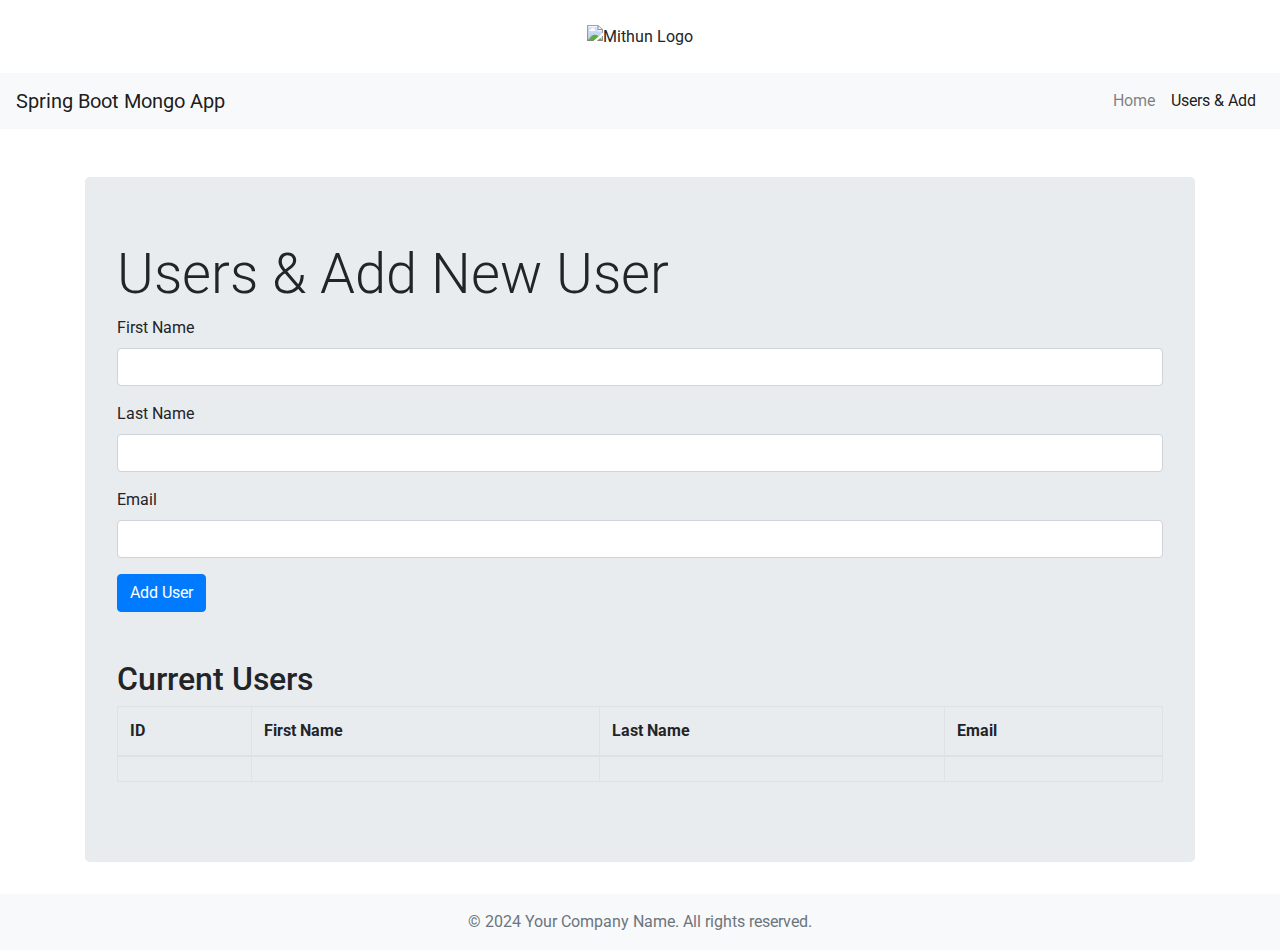
==== src/main/resources/templates/usersAndAdd.html @ d200afd1 "added usersadd file" ====
<!DOCTYPE html>
<html lang="en">
<head>
    <meta charset="UTF-8">
    <meta name="viewport" content="width=device-width, initial-scale=1.0">
    <title>Users and Add User</title>
    <link href="https://stackpath.bootstrapcdn.com/bootstrap/4.5.2/css/bootstrap.min.css" rel="stylesheet">
    <link href="https://fonts.googleapis.com/css?family=Roboto:300,400,500,700&display=swap" rel="stylesheet">
    <link rel="stylesheet" href="/styles.css">
    <script src="https://code.jquery.com/jquery-3.5.1.slim.min.js"></script>
    <script src="https://cdn.jsdelivr.net/npm/@popperjs/core@2.9.2/dist/umd/popper.min.js"></script>
    <script src="https://stackpath.bootstrapcdn.com/bootstrap/4.5.2/js/bootstrap.min.js"></script>
</head>
<body>
    <!-- Logo Section -->
    <div class="container mt-4 text-center">
        <img src="/images/mithunlogo.jpg" alt="Mithun Logo" class="img-fluid" style="max-width: 200px;">
    </div>

    <nav class="navbar navbar-expand-lg navbar-light bg-light mt-4">
        <a class="navbar-brand" href="/">Spring Boot Mongo App</a>
        <button class="navbar-toggler" type="button" data-toggle="collapse" data-target="#navbarNav" aria-controls="navbarNav" aria-expanded="false" aria-label="Toggle navigation">
            <span class="navbar-toggler-icon"></span>
        </button>
        <div class="collapse navbar-collapse" id="navbarNav">
            <ul class="navbar-nav ml-auto">
                <li class="nav-item">
                    <a class="nav-link" href="/">Home</a>
                </li>
                <li class="nav-item active">
                    <a class="nav-link" href="/usersAndAdd">Users & Add</a>
                </li>
            </ul>
        </div>
    </nav>

    <div class="container mt-5">
        <div class="jumbotron">
            <h1 class="display-4">Users & Add New User</h1>

            <form action="/usersAndAdd" method="post" class="mb-5">
                <div class="form-group">
                    <label for="firstName">First Name</label>
                    <input type="text" class="form-control" id="firstName" name="firstName" required>
                </div>
                <div class="form-group">
                    <label for="lastName">Last Name</label>
                    <input type="text" class="form-control" id="lastName" name="lastName" required>
                </div>
                <div class="form-group">
                    <label for="email">Email</label>
                    <input type="email" class="form-control" id="email" name="email" required>
                </div>
                <button type="submit" class="btn btn-primary">Add User</button>
            </form>

            <h2 class="mt-5">Current Users</h2>
            <table class="table table-bordered">
                <thead>
                    <tr>
                        <th>ID</th>
                        <th>First Name</th>
                        <th>Last Name</th>
                        <th>Email</th>
                    </tr>
                </thead>
                <tbody>
                    <!-- Loop through users and display them -->
                    <tr th:each="user : ${users}">
                        <td th:text="${user.id}"></td>
                        <td th:text="${user.firstName}"></td>
                        <td th:text="${user.lastName}"></td>
                        <td th:text="${user.email}"></td>
                    </tr>
                </tbody>
            </table>
        </div>
    </div>

    <footer class="footer mt-auto py-3 bg-light">
        <div class="container text-center">
            <span class="text-muted">© 2024 Your Company Name. All rights reserved.</span>
        </div>
    </footer>
</body>
</html>
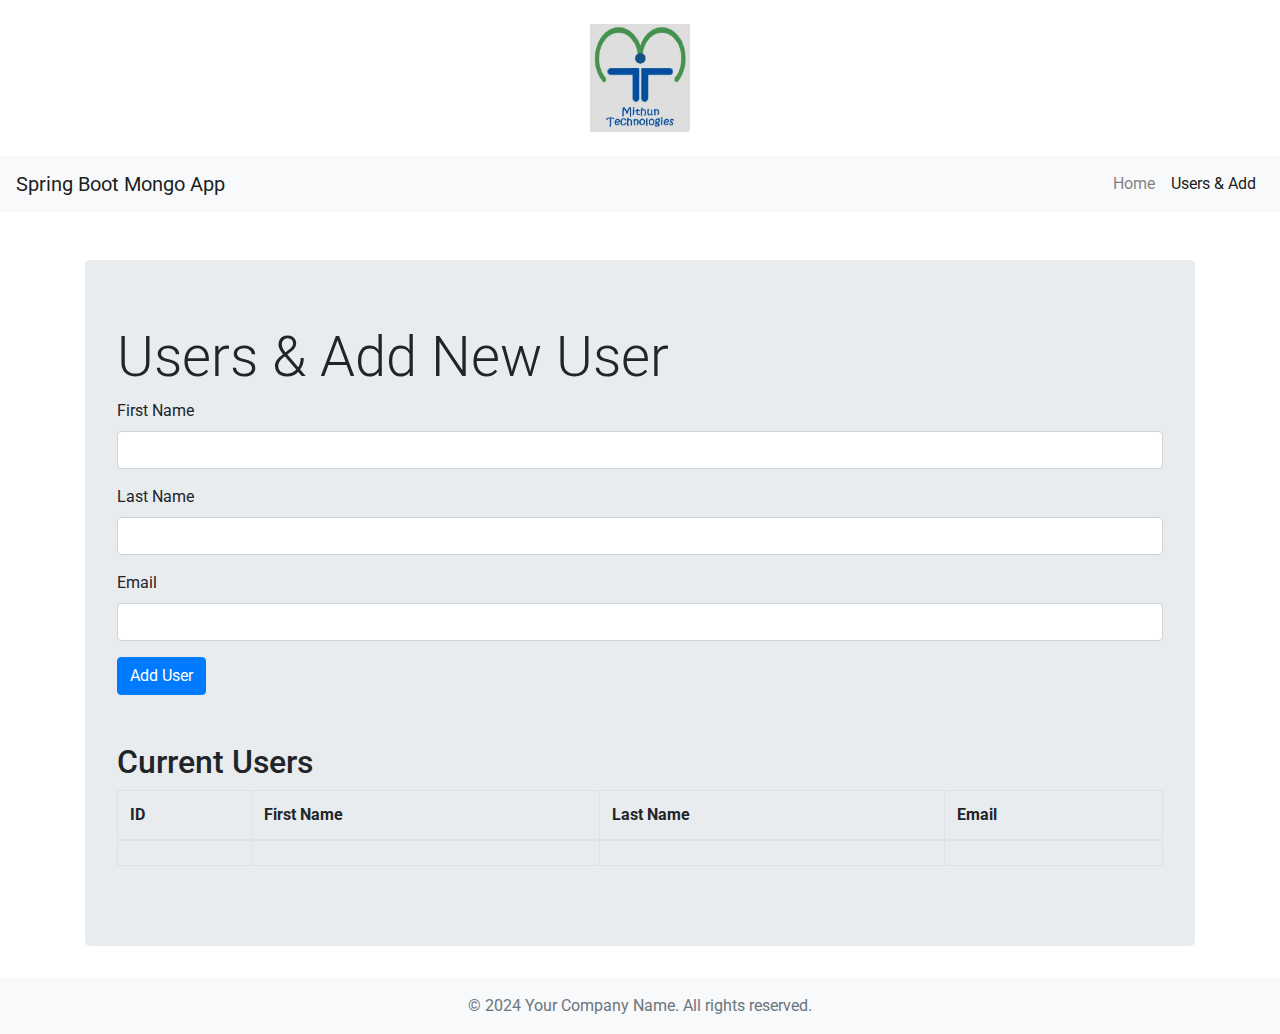
==== commit 21544bc7: "fixed" ====
--- a/src/main/resources/templates/usersAndAdd.html
+++ b/src/main/resources/templates/usersAndAdd.html
@@ -14,7 +14,7 @@
 <body>
     <!-- Logo Section -->
     <div class="container mt-4 text-center">
-        <img src="/images/mithunlogo.jpg" alt="Mithun Logo" class="img-fluid" style="max-width: 200px;">
+        <img src="mithunlogo.jpg" alt="Mithun Logo" class="img-fluid" style="max-width: 100px;">
     </div>
 
     <nav class="navbar navbar-expand-lg navbar-light bg-light mt-4">
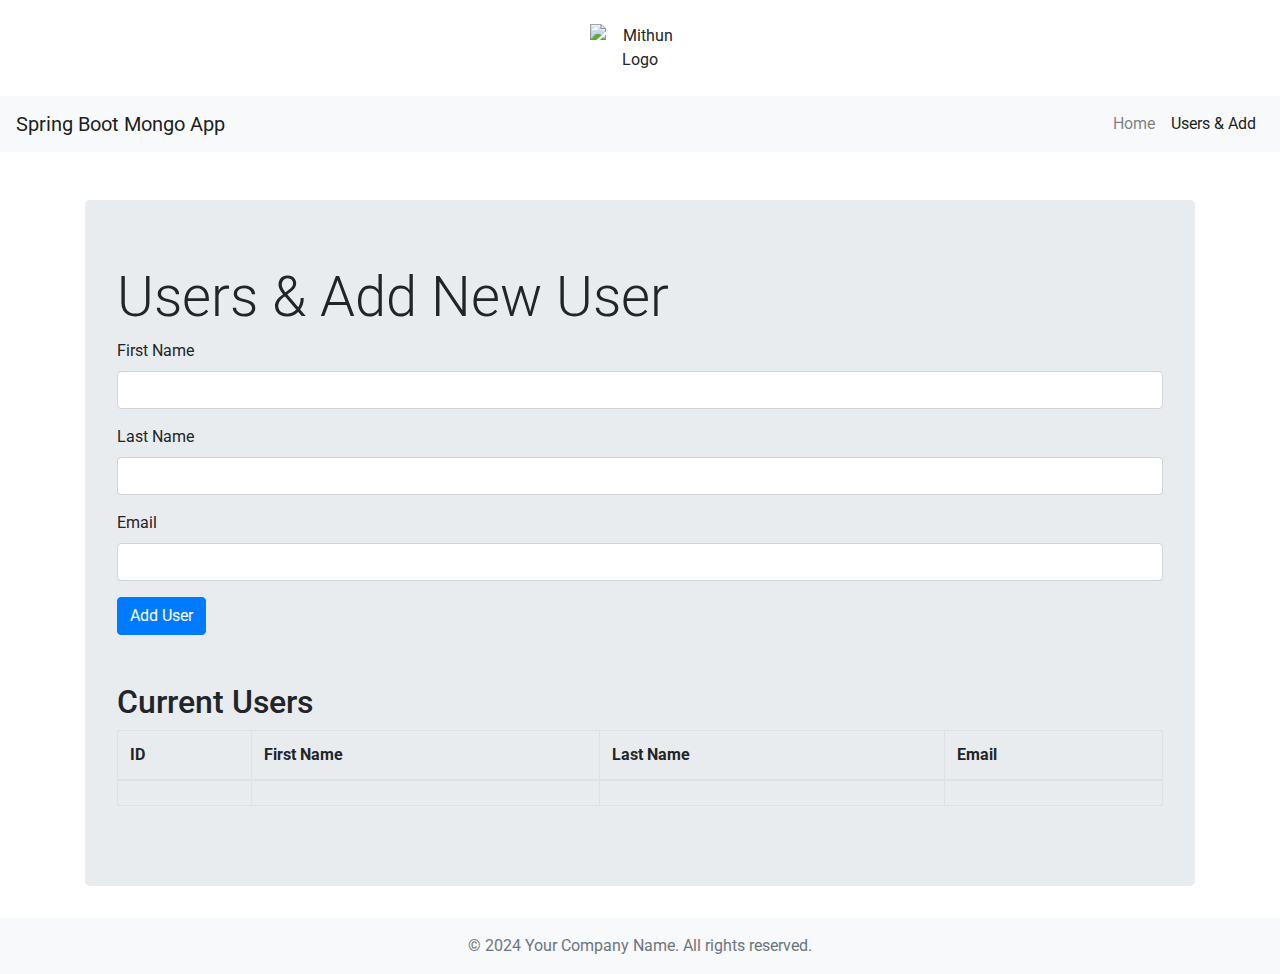
==== commit 25a22a0d: "fixed" ====
--- a/src/main/resources/templates/usersAndAdd.html
+++ b/src/main/resources/templates/usersAndAdd.html
@@ -14,7 +14,7 @@
 <body>
     <!-- Logo Section -->
     <div class="container mt-4 text-center">
-        <img src="mithunlogo.jpg" alt="Mithun Logo" class="img-fluid" style="max-width: 100px;">
+        <img src="templates/mithunlogo.jpg" alt="Mithun Logo" class="img-fluid" style="max-width: 100px;">
     </div>
 
     <nav class="navbar navbar-expand-lg navbar-light bg-light mt-4">
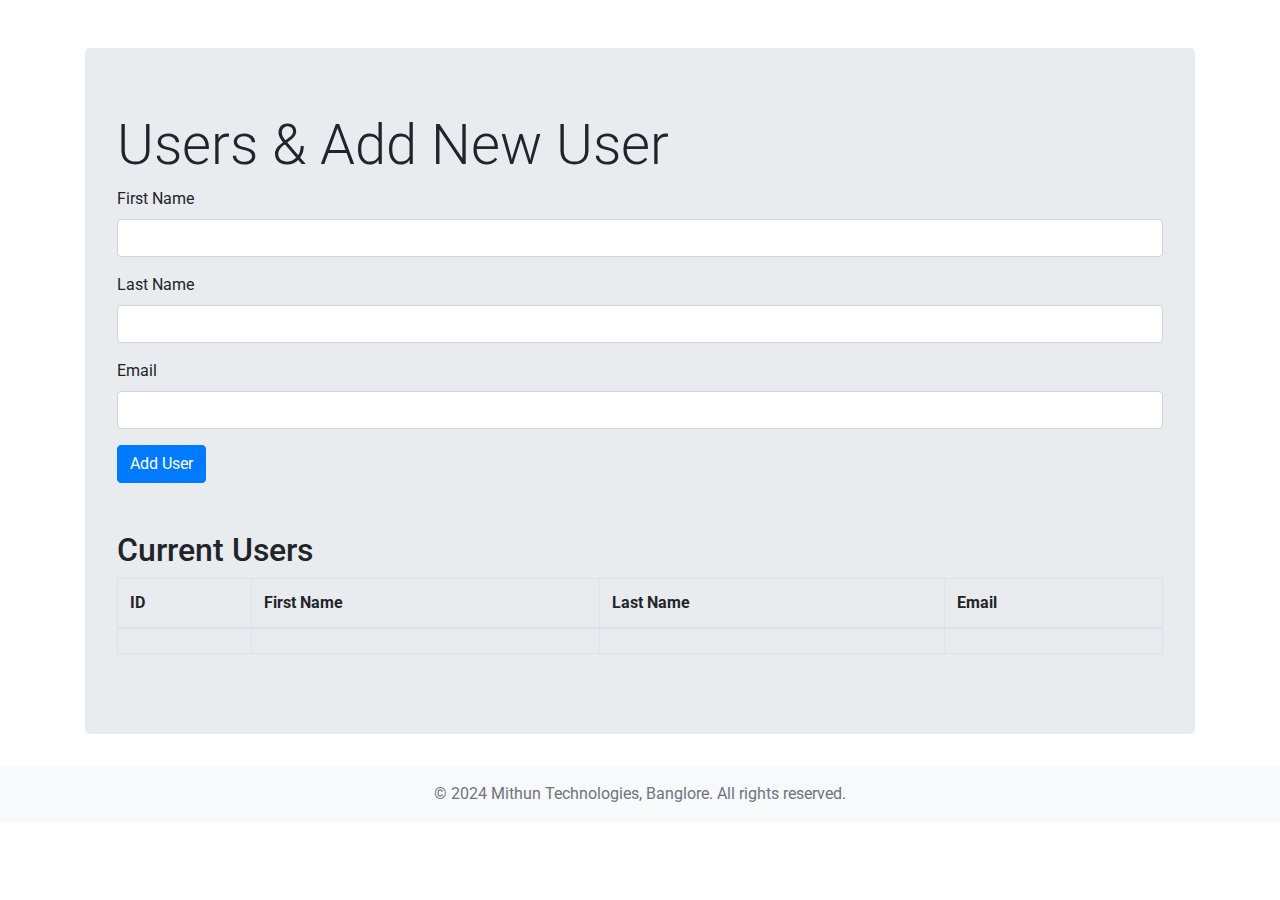
==== commit 3b3803f7: "updated" ====
--- a/src/main/resources/templates/usersAndAdd.html
+++ b/src/main/resources/templates/usersAndAdd.html
@@ -3,7 +3,7 @@
 <head>
     <meta charset="UTF-8">
     <meta name="viewport" content="width=device-width, initial-scale=1.0">
-    <title>Users and Add User</title>
+    <title>Users & Add User</title>
     <link href="https://stackpath.bootstrapcdn.com/bootstrap/4.5.2/css/bootstrap.min.css" rel="stylesheet">
     <link href="https://fonts.googleapis.com/css?family=Roboto:300,400,500,700&display=swap" rel="stylesheet">
     <link rel="stylesheet" href="/styles.css">
@@ -12,28 +12,6 @@
     <script src="https://stackpath.bootstrapcdn.com/bootstrap/4.5.2/js/bootstrap.min.js"></script>
 </head>
 <body>
-    <!-- Logo Section -->
-    <div class="container mt-4 text-center">
-        <img src="templates/mithunlogo.jpg" alt="Mithun Logo" class="img-fluid" style="max-width: 100px;">
-    </div>
-
-    <nav class="navbar navbar-expand-lg navbar-light bg-light mt-4">
-        <a class="navbar-brand" href="/">Spring Boot Mongo App</a>
-        <button class="navbar-toggler" type="button" data-toggle="collapse" data-target="#navbarNav" aria-controls="navbarNav" aria-expanded="false" aria-label="Toggle navigation">
-            <span class="navbar-toggler-icon"></span>
-        </button>
-        <div class="collapse navbar-collapse" id="navbarNav">
-            <ul class="navbar-nav ml-auto">
-                <li class="nav-item">
-                    <a class="nav-link" href="/">Home</a>
-                </li>
-                <li class="nav-item active">
-                    <a class="nav-link" href="/usersAndAdd">Users & Add</a>
-                </li>
-            </ul>
-        </div>
-    </nav>
-
     <div class="container mt-5">
         <div class="jumbotron">
             <h1 class="display-4">Users & Add New User</h1>
@@ -79,7 +57,7 @@
 
     <footer class="footer mt-auto py-3 bg-light">
         <div class="container text-center">
-            <span class="text-muted">© 2024 Your Company Name. All rights reserved.</span>
+            <span class="text-muted">© 2024 Mithun Technologies, Banglore. All rights reserved.</span>
         </div>
     </footer>
 </body>
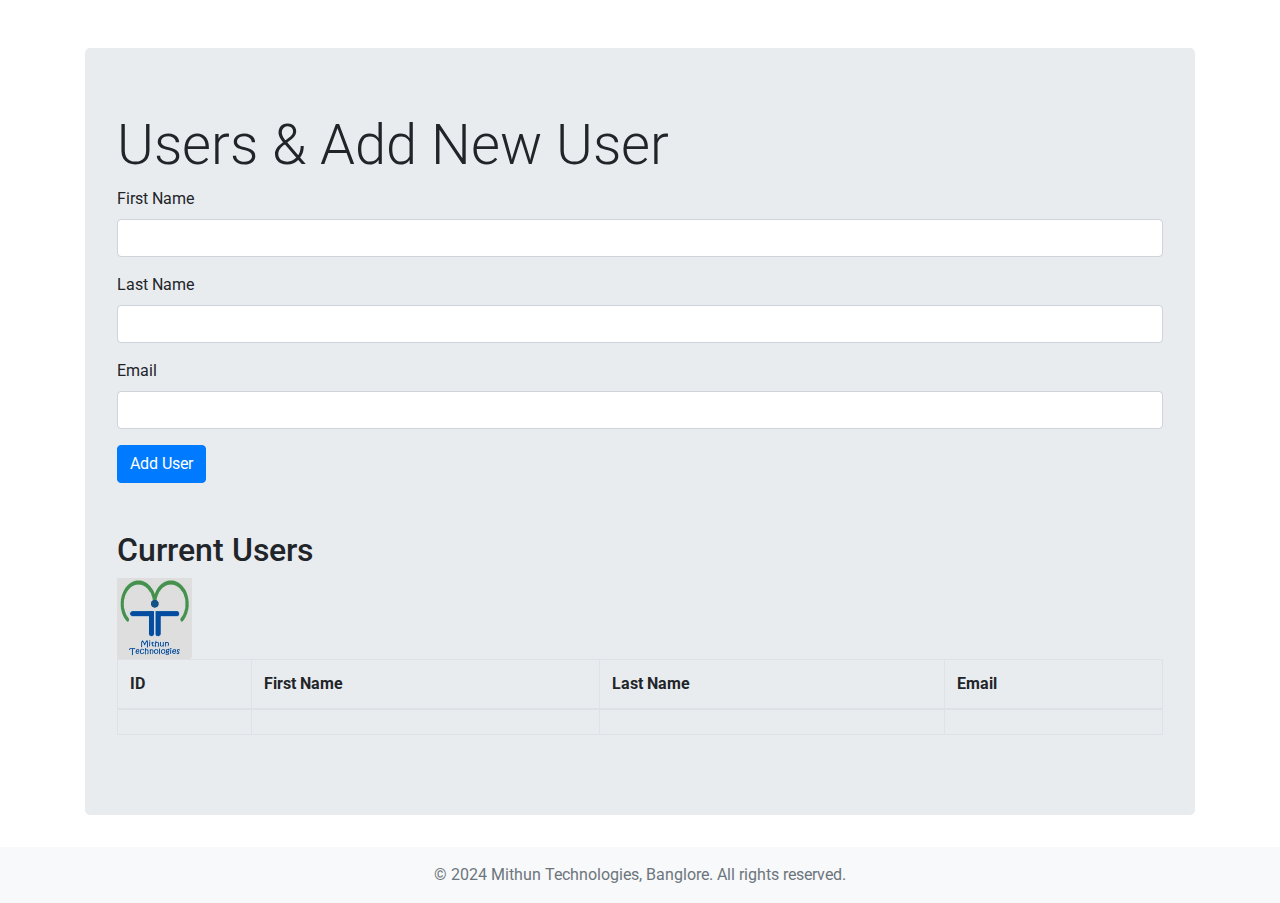
==== commit 3a6cdf32: "updated" ====
--- a/src/main/resources/templates/usersAndAdd.html
+++ b/src/main/resources/templates/usersAndAdd.html
@@ -1,64 +1,76 @@
 <!DOCTYPE html>
 <html lang="en">
-<head>
-    <meta charset="UTF-8">
-    <meta name="viewport" content="width=device-width, initial-scale=1.0">
-    <title>Users & Add User</title>
-    <link href="https://stackpath.bootstrapcdn.com/bootstrap/4.5.2/css/bootstrap.min.css" rel="stylesheet">
-    <link href="https://fonts.googleapis.com/css?family=Roboto:300,400,500,700&display=swap" rel="stylesheet">
-    <link rel="stylesheet" href="/styles.css">
-    <script src="https://code.jquery.com/jquery-3.5.1.slim.min.js"></script>
-    <script src="https://cdn.jsdelivr.net/npm/@popperjs/core@2.9.2/dist/umd/popper.min.js"></script>
-    <script src="https://stackpath.bootstrapcdn.com/bootstrap/4.5.2/js/bootstrap.min.js"></script>
-</head>
-<body>
-    <div class="container mt-5">
-        <div class="jumbotron">
-            <h1 class="display-4">Users & Add New User</h1>
+    <head>
+        <meta charset="UTF-8">
+        <meta name="viewport" content="width=device-width, initial-scale=1.0">
+        <title>Users & Add User</title>
+        <link
+            href="https://stackpath.bootstrapcdn.com/bootstrap/4.5.2/css/bootstrap.min.css"
+            rel="stylesheet">
+        <link
+            href="https://fonts.googleapis.com/css?family=Roboto:300,400,500,700&display=swap"
+            rel="stylesheet">
+        <link rel="stylesheet" href="/styles.css">
+        <script src="https://code.jquery.com/jquery-3.5.1.slim.min.js"></script>
+        <script
+            src="https://cdn.jsdelivr.net/npm/@popperjs/core@2.9.2/dist/umd/popper.min.js"></script>
+        <script
+            src="https://stackpath.bootstrapcdn.com/bootstrap/4.5.2/js/bootstrap.min.js"></script>
+    </head>
+    <body>
+        <div class="container mt-5">
+            <div class="jumbotron">
+                <h1 class="display-4">Users & Add New User</h1>
 
-            <form action="/usersAndAdd" method="post" class="mb-5">
-                <div class="form-group">
-                    <label for="firstName">First Name</label>
-                    <input type="text" class="form-control" id="firstName" name="firstName" required>
-                </div>
-                <div class="form-group">
-                    <label for="lastName">Last Name</label>
-                    <input type="text" class="form-control" id="lastName" name="lastName" required>
-                </div>
-                <div class="form-group">
-                    <label for="email">Email</label>
-                    <input type="email" class="form-control" id="email" name="email" required>
-                </div>
-                <button type="submit" class="btn btn-primary">Add User</button>
-            </form>
+                <form action="/usersAndAdd" method="post" class="mb-5">
+                    <div class="form-group">
+                        <label for="firstName">First Name</label>
+                        <input type="text" class="form-control" id="firstName"
+                            name="firstName" required>
+                    </div>
+                    <div class="form-group">
+                        <label for="lastName">Last Name</label>
+                        <input type="text" class="form-control" id="lastName"
+                            name="lastName" required>
+                    </div>
+                    <div class="form-group">
+                        <label for="email">Email</label>
+                        <input type="email" class="form-control" id="email"
+                            name="email" required>
+                    </div>
+                    <button type="submit" class="btn btn-primary">Add
+                        User</button>
+                </form>
 
-            <h2 class="mt-5">Current Users</h2>
-            <table class="table table-bordered">
-                <thead>
-                    <tr>
-                        <th>ID</th>
-                        <th>First Name</th>
-                        <th>Last Name</th>
-                        <th>Email</th>
-                    </tr>
-                </thead>
-                <tbody>
-                    <!-- Loop through users and display them -->
-                    <tr th:each="user : ${users}">
-                        <td th:text="${user.id}"></td>
-                        <td th:text="${user.firstName}"></td>
-                        <td th:text="${user.lastName}"></td>
-                        <td th:text="${user.email}"></td>
-                    </tr>
-                </tbody>
-            </table>
+                <h2 class="mt-5">Current Users</h2>
+                <table class="table table-bordered">
+                    <thead>
+                        <tr>
+                            <th>ID</th>
+                            <th>First Name</th>
+                            <th>Last Name</th>
+                            <th>Email</th>
+                        </tr>
+                    </thead>
+                    <img src="mithunlogo.jpg" alt="Mithunlogo" width="75">
+                    <tbody>
+                        <!-- Loop through users and display them -->
+                        <tr th:each="user : ${users}">
+                            <td th:text="${user.id}"></td>
+                            <td th:text="${user.firstName}"></td>
+                            <td th:text="${user.lastName}"></td>
+                            <td th:text="${user.email}"></td>
+                        </tr>
+                    </tbody>
+                </table>
+            </div>
         </div>
-    </div>
 
-    <footer class="footer mt-auto py-3 bg-light">
-        <div class="container text-center">
-            <span class="text-muted">© 2024 Mithun Technologies, Banglore. All rights reserved.</span>
-        </div>
-    </footer>
-</body>
+        <footer class="footer mt-auto py-3 bg-light">
+            <div class="container text-center">
+                <span class="text-muted">© 2024 Mithun Technologies, Banglore.
+                    All rights reserved.</span>
+            </div>
+        </footer>
+    </body>
 </html>
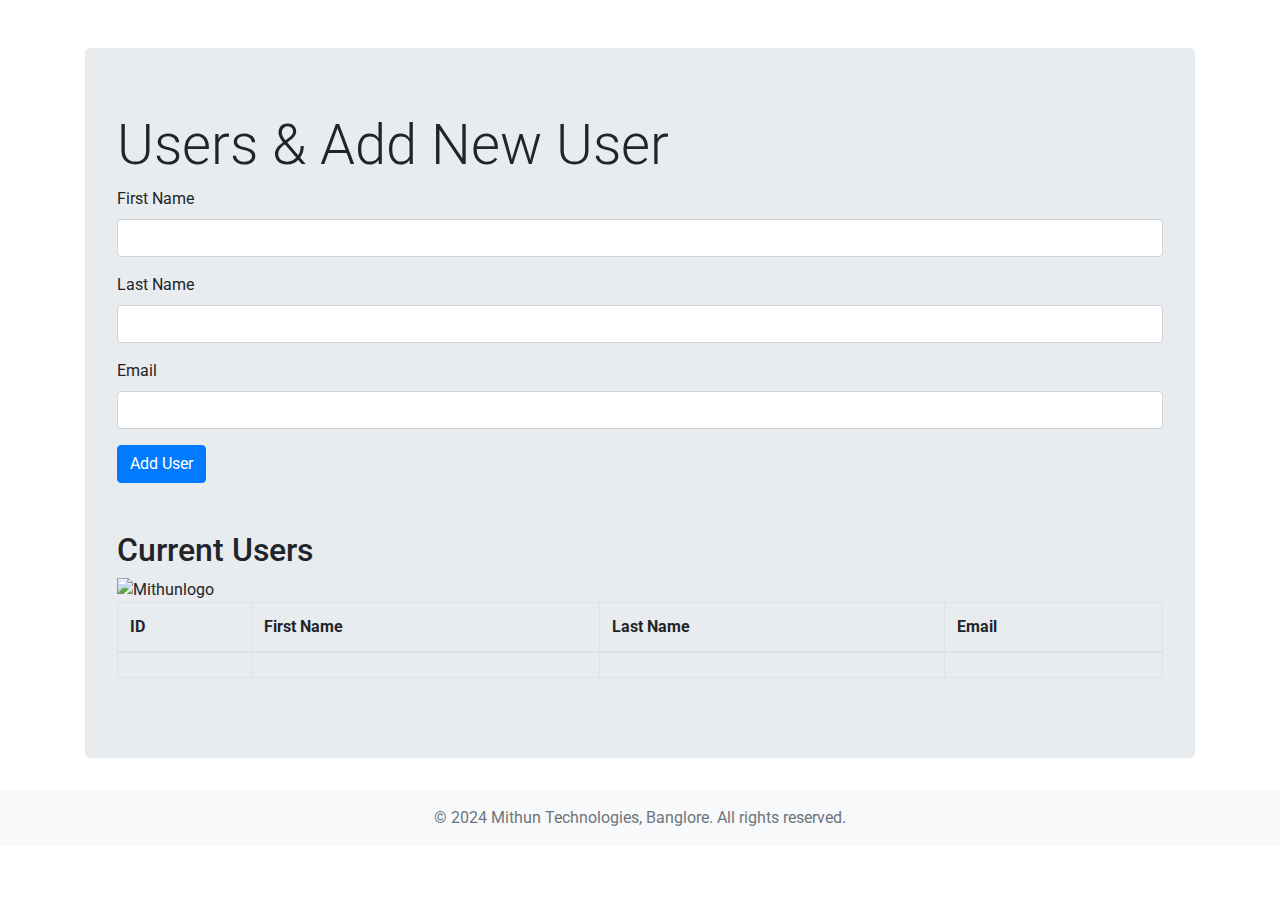
==== commit 6d2f4acf: "updated" ====
--- a/src/main/resources/templates/usersAndAdd.html
+++ b/src/main/resources/templates/usersAndAdd.html
@@ -52,7 +52,7 @@
                             <th>Email</th>
                         </tr>
                     </thead>
-                    <img src="mithunlogo.jpg" alt="Mithunlogo" width="75">
+                    <img src="/mithunlogo.jpg" alt="Mithunlogo" width="75">
                     <tbody>
                         <!-- Loop through users and display them -->
                         <tr th:each="user : ${users}">
